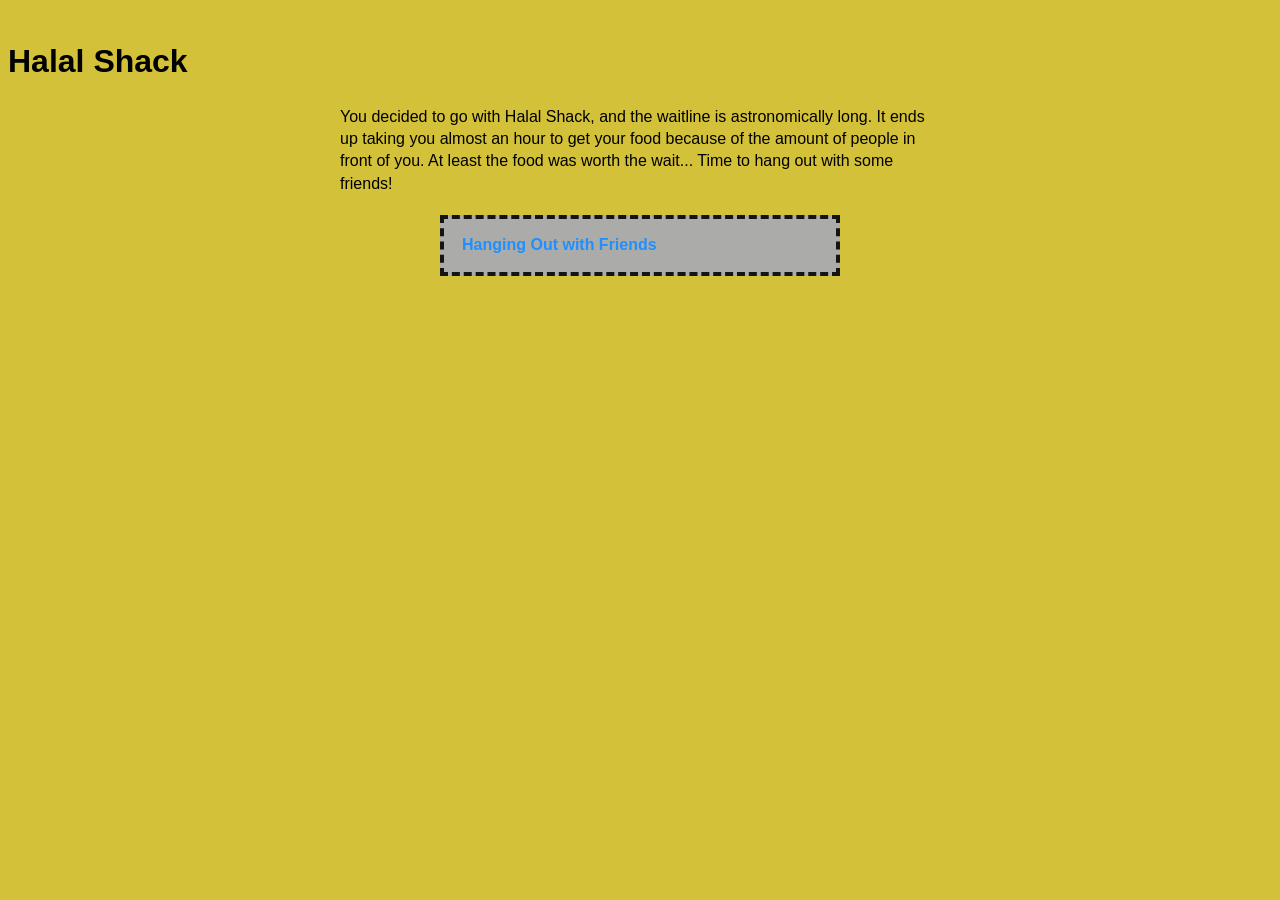
==== page-7.html @ ea8f704e "Create page-7.html" ====
<!doctype html>
<html lang="en">
<head>
	<meta charset="utf-8">
	<title>A Day in The Life of a UTD Student</title>
	<link rel="stylesheet" href="./assets/css/styles.css">
</head>
<body class="page7">

<img src="assets/img/Halal Shack.jpg" alt="">

	<h1>Halal Shack</h1>
	<p>You decided to go with Halal Shack, and the waitline is astronomically long. It ends up taking you almost an hour to get your food because of the amount of people in front of you. At least the food was worth the wait... Time to hang out with some friends!</p>

	<ul class="choices">
		<li><a href="page-8.html">Hanging Out with Friends</a></li>
	</ul>

	<script src="./assets/js/main.js"></script>
</body>
</html>
---- assets/css/styles.css ----
/* styles.css */

* {
    font-family: Arial;
    line-height: 1.4em;
}

/* PAGE BACKGROUNDS */

body.homepage {
    background-color: rgba(181, 243, 238, 0.804);
}

body.page2 {
    background-color: rgb(95, 160, 106);
}

body.page3 {
    background-color: rgb(172, 181, 118);
}

body.page4 {
    background-color: rgb(119, 103, 199);
}

body.page5 {
    background-color: rgb(199, 106, 103);
}

body.page6 {
    background-color: rgb(172, 163, 123);
}

body.page7 {
    background-color: rgb(211, 193, 57);
}

body.page8 {
    background-color: rgb(211, 57, 185);
}

body.page9 {
    background-color: rgb(111, 111, 111);
}


/* IMAGES */

img {
    width: 600px;
    max-width: 90%;
    height: auto;
    display: block;
    margin: 0 auto;
    padding: 5px;
}

img:hover {
    background: #000;
}


/* HEADINGS AND TEXT */

.homepage,
.page2
.page3
.page4
.page5
.page6
.page7 {
    text-align: center;
}

p {
    max-width: 600px;
    margin: 20px auto;
}


/* LINKS INSIDE PARAGRAPHS */

p a {
    font-family: 'Courier New', Courier, monospace;
    font-size: 1.3em;
    color: dodgerblue;
    text-decoration: none;
    font-weight: bold;
}

p a:hover {
    color: red;
    border-bottom: 2px dotted red;
}


/* NAVIGATION / CHOICES */

ul.choices {
    list-style-type: none;
    width: 400px;
    max-width: 90%;
    margin: 20px auto;
    padding: 0;
}

ul.choices li a {
    color: dodgerblue;
    text-decoration: none;
    font-weight: bold;
    display: block;
    border: 4px dashed #141414;
    background-color: rgb(171, 171, 170);
    margin: 10px 0;
    padding: 15px 18px;
}

ul.choices li a:hover {
    color: rgb(171, 171, 170);
    background-color: #141414;
}
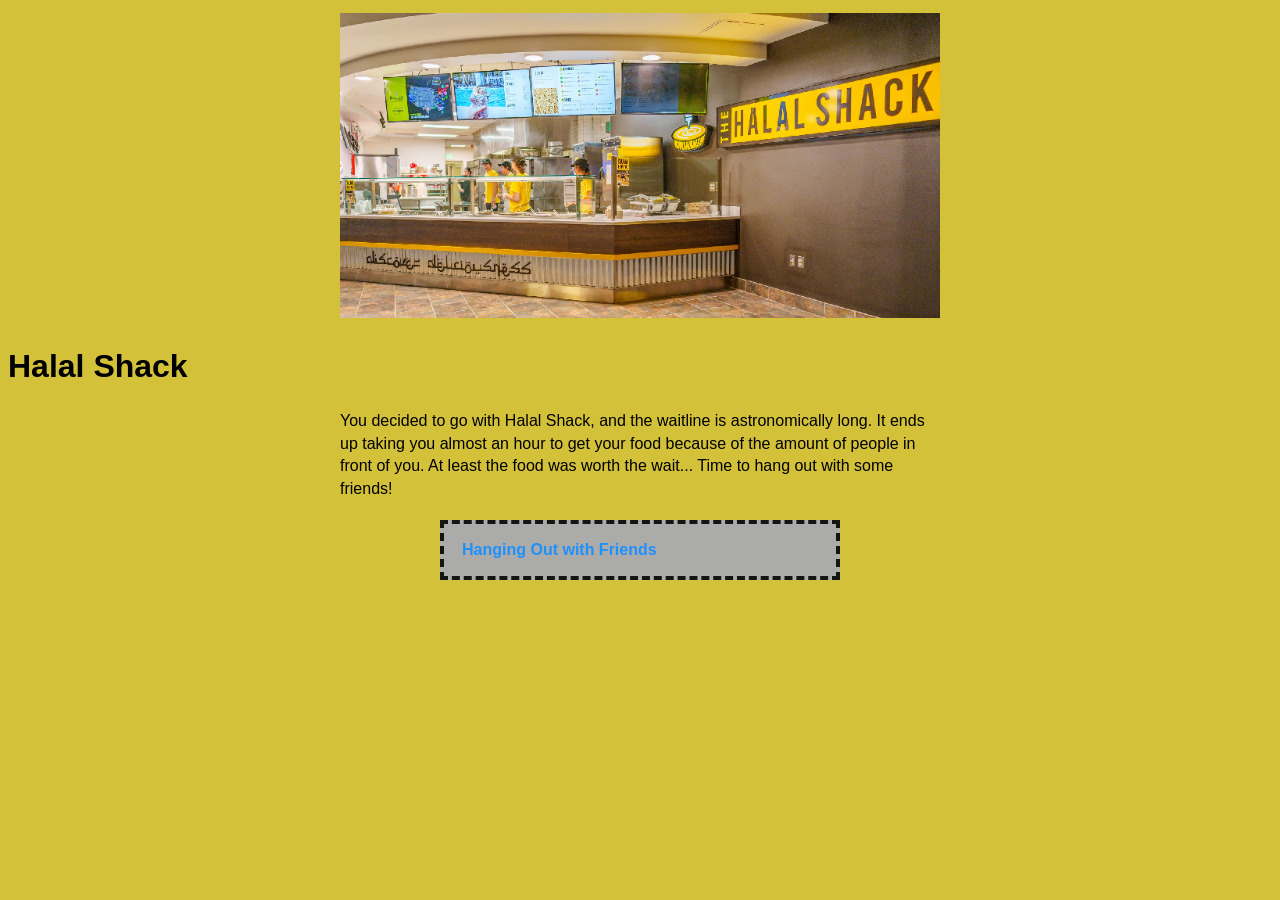
==== commit e644c8e1: "Update page-7.html" ====
--- a/page-7.html
+++ b/page-7.html
@@ -7,7 +7,7 @@
 </head>
 <body class="page7">
 
-<img src="assets/img/Halal Shack.jpg" alt="">
+<img src="assets/img/Halal Shack.png" alt="">
 
 	<h1>Halal Shack</h1>
 	<p>You decided to go with Halal Shack, and the waitline is astronomically long. It ends up taking you almost an hour to get your food because of the amount of people in front of you. At least the food was worth the wait... Time to hang out with some friends!</p>
